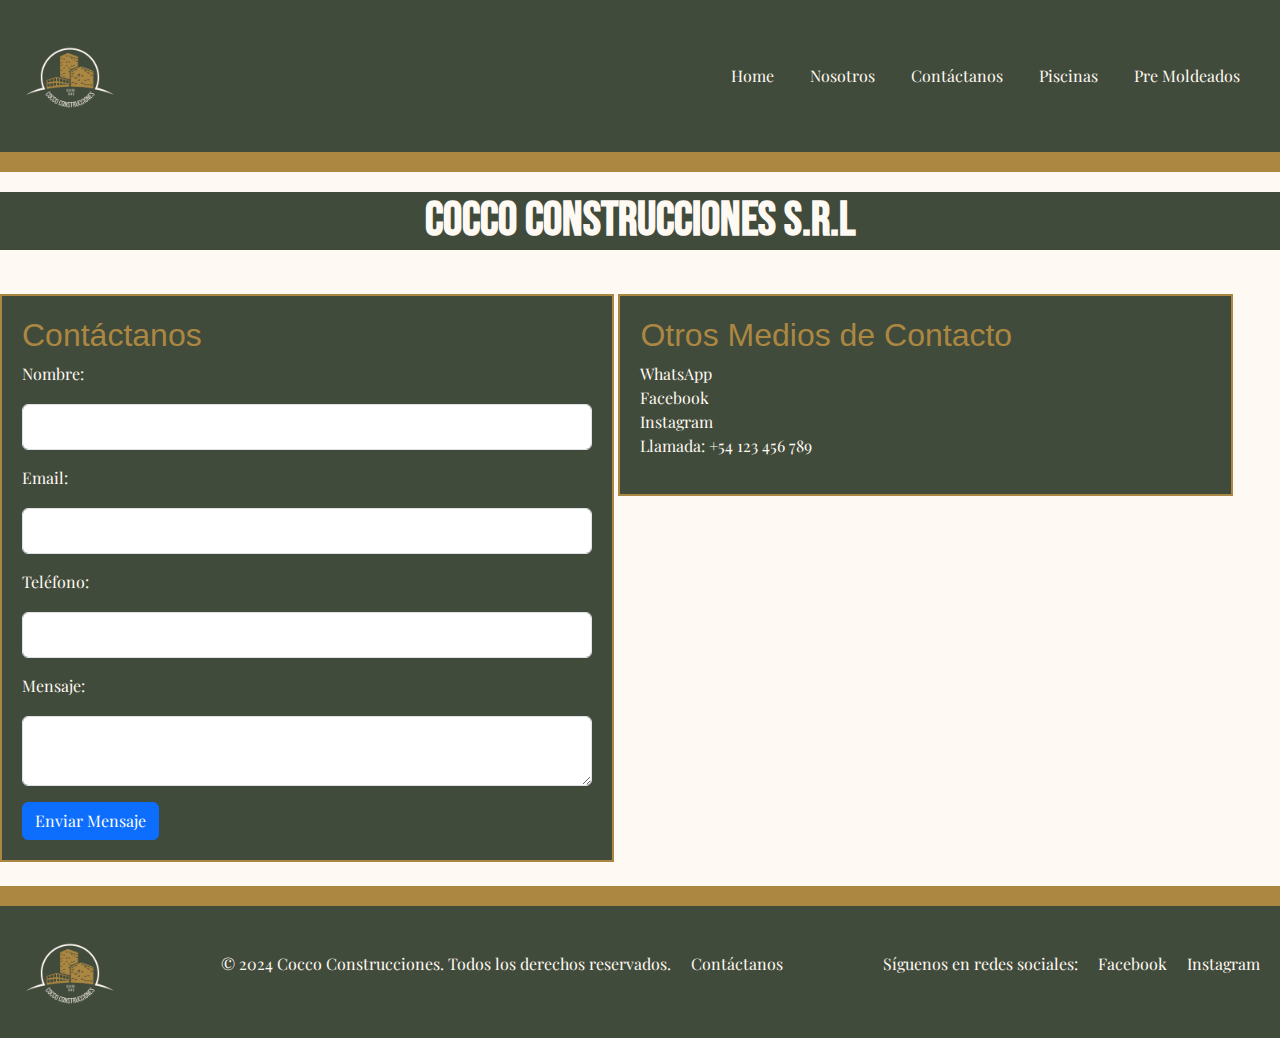
==== pages/contacto.html @ 95c601a2 "commit prouecto completo" ====
<!DOCTYPE html>  
<html lang="es">  
<head>  
    <meta charset="UTF-8">  
    <meta name="viewport" content="width=device-width, initial-scale=1.0">  
    <title>Contáctanos</title>  
    <link href="https://cdn.jsdelivr.net/npm/bootstrap@5.3.3/dist/css/bootstrap.min.css" rel="stylesheet" integrity="sha384-QWTKZyjpPEjISv5WaRU9OFeRpok6YctnYmDr5pNlyT2bRjXh0JMhjY6hW+ALEwIH" crossorigin="anonymous">
    <link rel="stylesheet" href="../css/styles.css">  
    <!-- tipografía general -->
    <link rel="preconnect" href="https://fonts.googleapis.com">
    <link rel="preconnect" href="https://fonts.gstatic.com" crossorigin>
    <link href="https://fonts.googleapis.com/css2?family=Bebas+Neue&family=Playfair+Display:ital,wght@0,400..900;1,400..900&display=swap" rel="stylesheet">
</head>  
<body>  
    <header>  
        <div class="logo text-center my-3">  
            <img src="../assets/img/1.png" alt="Logo Cocco Construcciones" width="100"> 
        </div> 
        <nav class="navbar navbar-expand-lg navbar-light bg-light">  
            <div class="container-fluid">    
              <button class="navbar-toggler" type="button" data-bs-toggle="collapse" data-bs-target="#navbarNav" aria-controls="navbarNav" aria-expanded="false" aria-label="Toggle navigation">  
                <span class="navbar-toggler-icon"></span>  
              </button>  
              <div class="collapse navbar-collapse" id="navbarNav">  
                <ul class="navbar-nav">
                    <li class="nav-item">  
                        <a class="nav-link"  href="../index.html">Home</a>  
                    </li>  
                    <li class="nav-item">  
                        <a class="nav-link" href="./nosotros.html">Nosotros</a>  
                    </li>  
                    <li class="nav-item">  
                        <a class="nav-link active" aria-current="page" href="./contacto.html">Contáctanos</a>  
                    </li>  
                    <li class="nav-item">  
                        <a class="nav-link" href="./piscinas.html">Piscinas</a>  
                    </li>  
                    <li class="nav-item">  
                        <a class="nav-link" href="./pre-moldeados.html">Pre Moldeados</a>  
                    </li> 
                </ul>  
              </div>  
            </div>  
          </nav>  
    </header>  

    <div class="nombre-empresa">
        <h1>COCCO CONSTRUCCIONES S.R.L</h1>
    </div>

    <div class="form-contactanos container my-4">  
        <h2>Contáctanos</h2>  
        <form action="enviar_mail.php" method="POST">  
            <div class="mb-3">
                <label for="name" class="form-label">Nombre:</label>  
                <input type="text" class="form-control" id="name" name="name" required>  
            </div>  
            <div class="mb-3">  
                <label for="email" class="form-label">Email:</label>  
                <input type="email" class="form-control" id="email" name="email" required>  
            </div>  
            <div class="mb-3">  
                <label for="phone" class="form-label">Teléfono:</label>  
                <input type="tel" class="form-control" id="phone" name="phone">  
            </div>  
            <div class="mb-3">  
                <label for="message" class="form-label">Mensaje:</label>  
                <textarea class="form-control" id="message" name="message" required></textarea>  
            </div>  
            <button type="submit" class="btn btn-primary">Enviar Mensaje</button>  
        </form>  
    </div>    

    <div class="metodos-contacto container my-4">  
        <h2>Otros Medios de Contacto</h2>  
        <ul class="list-unstyled">  
            <li><a href="https://wa.me/tu-numero" target="_blank">WhatsApp</a></li>  
            <li><a href="https://www.facebook.com/share/15ZcSmXiS8/" target="_blank">Facebook</a></li>  
            <li><a href="https://www.instagram.com/coccoconstrucciones?igsh=cnBlM29jOzG44enZk" target="_blank">Instagram</a></li>  
            <li>Llamada: +54 123 456 789</li>  
        </ul>  
    </div> 

    <footer class="text-center py-3">   
        <div class="logo">  
            <img src="../assets/img/1.png" alt="Logo Cocco Construcciones" width="100"> 
        </div> 
        <div>  
            <p>&copy; 2024 Cocco Construcciones. Todos los derechos reservados.</p> 
            <p><a href="./contacto.html">Contáctanos</a></p>  
        </div>  
        <div>  
            <p>Síguenos en redes sociales:</p>  
            <a href="https://www.facebook.com/share/15ZcSmXiS8/" target="_blank">Facebook</a>   
            <a href="https://www.instagram.com/coccoconstrucciones?igsh=cnBlM29jOzG44enZk" target="_blank">Instagram</a>    
        </div> 
    </footer>
    <script src="https://cdn.jsdelivr.net/npm/bootstrap@5.3.3/dist/js/bootstrap.bundle.min.js" integrity="sha384-YvpcrYf0tY3lHB60NNkmXc5s9fDVZLESaAA55NDzOxhy9GkcIdslK1eN7N6jIeHz" crossorigin="anonymous"></script> 
</body>  
</html>
---- css/styles.css ----
/* Reseteando vista general */
* { 
    margin: 0;
    padding: 0;
    box-sizing: border-box;
}

body {
    background-color: #fff9f3;
}

/* Tipografías */
.playfair-display-uniquifier {
    font-family: "Playfair Display", serif;
    font-optical-sizing: auto;
    font-weight: weight;
    font-style: normal;
  }
  
.bebas-neue-regular {
    font-family: "Bebas Neue", sans-serif;
    font-weight: 400;
    font-style: normal;
  }

body {
    font-family: "Playfair Display", serif;
}

/* Tamaño base para pantallas grandes */
h1 {  
    font-family: "Bebas Neue", sans-serif;  
    font-size: 2.5rem; 
}  

h2 {  
    font-family: 'Open Sans', 'Helvetica Neue', sans-serif;  
    font-size: 2rem; 
} 

/* Tamaño para pantallas pequeñas */ 
@media (max-width: 768px) {  
    h1 {  
        font-size: 1.8rem;  
    }  
    
    h2 {  
        font-size: 1.5rem; 
    }  
}

/* Logo del header y footer */
.logo {
    margin: 0;  
    padding: 0;  
    display: flex;  
    justify-content: center;
}

/* Estilos del header para todas las páginas */
header {
    background-color: #414b3b;  
    border-bottom: 20px solid #ab8742;  
    color: #fff9f3;  
    display: flex;  
    justify-content: space-between;  
    align-items: center;  
    padding: 10px 20px;   
    flex-wrap: wrap;
}

.navbar {
    padding: 0%;
}

.navbar-nav {  
    flex-direction: row;   
}  

/* Cambiar a columna en dispositivos pequeños */
@media (max-width: 768px) {  
    header {  
        flex-direction: column;  
        align-items: center;   
    }  

    .navbar-nav {  
        justify-content: center; 
    }  
}  
.container-fluid{
    background-color: #414b3b;
}

.navbar-toggler {
    background-color: #414b3b;
    border: 2px solid #ab8742;
}
.navbar-nav .nav-link.active {
    color: #fff9f3;
}

nav  ul {  
    list-style-type: none;
    margin: 0;  
    padding: 0;  
    display: flex;
    background-color: #414b3b;
}  

.navbar-nav .nav-link {
    color: #fff9f3;
} 

nav ul li {  
    margin-left: 20px;
}  

nav ul li a {  
    color: #fff9f3;
    background-color: #414b3b;
    text-decoration: none;
}  

nav ul li a:hover {  
    background-color: #ab8742;
    border-radius: 15%; 
}  

/* Estilos para pie de página */
footer {
    background-color: #414b3b;
    border-top: 20px solid #ab8742;
    color: #fff9f3;
    display: flex;  
    justify-content: space-between;  
    align-items: center;  
    padding: 20px; 
    flex-wrap: wrap;
}

footer div {
    margin: 0;  
    padding: 0;  
    display: flex;
    flex-wrap: wrap;
    background-color: #414b3b
}

footer div p {
    background-color: transparent;
    padding: 0px;
}
footer div a { 
    background-color: transparent;
    color: #fff9f3;
    text-align: center;
    margin-left: 20px;
    padding: 0px;
    text-decoration: none;
}
footer div a:hover {
    background-color: #ab8742;
    border-radius: 15%;
}

@media (max-width: 768px) {  
    footer {  
        flex-direction: column;
    }  
}

/* Estilo para Título principal de todas las páginas */
.nombre-empresa { 
    background-color: #414b3b; 
    text-align: center;   
    margin: 20px 0; /* Espacio arriba y abajo del título */  
}  

.nombre-empresa h1 {  
    font-size: 3em;  
    color: #fff9f3;   
    font-weight: bold;
}  

@media (max-width: 768px) {  
    .servicios, .proyectos {  
        padding: 15px;
    }  
}

/* Galleria página Principal */
.galeria-imagenes {  
    display: flex;   
    flex-wrap: wrap;  
    justify-content: center;  
    overflow: hidden;   
    width: 100%;   
}  

.galeria-imagenes .imagen {  
    flex: 1 0 auto; 
    width: 300px;   
    height: auto;  
}  

.servicios, .proyectos {  
    padding: 20px;   
    text-align: center;  
    background-color: #414b3b;
    color: #fff9f3;
    border: 2px solid #ab8742;  
    margin: 20px 0; 
}  
.servicios ul, .proyectos ul {
    list-style-type: none;
}

h2 {  
    font-size: 2em; 
    color: #ab8742;   
}  

/* Estilo para la parte de Contácto */

.form-contactanos, .metodos-contacto {
    width: 48%; /* Para dejar un espacio entre ambas mitades */  
    display: inline-block;  
    vertical-align: top;    
}

.form-contactanos {  
    padding: 20px;  
    background-color: #414b3b;
    color: #fff9f3;
    border: 2px solid #ab8742;
}  

@media (max-width: 768px) { 
    .form-contactanos, .metodos-contacto {  
        padding: 15px;  
        display: block;
        width: 100%;
        margin-bottom: 20px;
    }  
}

.form-contactanos input,   
.form-contactanos textarea {  
    width: 100%;  
    padding: 10px;  
    margin: 10px 0
}

.metodos-contacto {  
    padding: 20px;  
    background-color: #414b3b;
    color: #fff9f3;
    border: 2px solid #ab8742;
}

.metodos-contacto ul{
    list-style-type: none;
}

.metodos-contacto ul li a {  
    color: #fff9f3;
    background-color: #414b3b;
    text-decoration: none;
}  

.metodos-contacto ul li a:hover {  
    background-color: #ab8742; 
}  

/* Estilos Nosotros */

.sobre-nosotros {  
    padding: 20px; 
}

.sobre-nosotros h2 {
    text-align: center;
}

.nosotros-arriba {  
    display: flex;  
    justify-content: space-between;   
    flex-wrap: wrap; 
}

.nosotros-seccion {  
    background-color: #414b3b;  
    color: #fff9f3;  
    border: 2px solid #ab8742;  
    margin: 10px;   
    padding: 15px;   
    flex: 1 1 calc(50% - 20px);
}  

@media (max-width: 768px) {  
    .nosotros-seccion {  
        flex: 1 1 100%; /* Acumular columnas en dispositivos pequeños */  
    }  
}

.nosotros-seccion h3 {
    text-align: center;
    color: #ab8742;
}

.nuestros-valores{  
    background-color: #414b3b;
    color: #fff9f3;
    border: 2px solid #ab8742;
    text-align: center;
    margin: 10px;
    padding: 15px;
}

.nuestros-valores ul {
    list-style-type: none;
}

.nuestros-valores h3{ 
    color: #ab8742;
}
.nuestra-historia {  
    margin-top: 20px; 
    padding: 15px;  
    background-color: #414b3b;
    color: #fff9f3;
    border: 2px solid #ab8742;
}  

.nuestra-historia h3 {
    text-align: center;
    color: #ab8742;
}

/* Estilos de Piscinas */

.division-piscinas {
    margin: 20px 0;   
    padding: 15px;   
    text-align: center;  
    background-color: #414b3b;  
    color: #fff9f3;  
    border: 2px solid #ab8742; 
}

.division-piscinas p {
    font-size: 1.5rem;
}
.galeria-piscinas1 {  
    display: flex;   
    flex-wrap: wrap;   
    justify-content: center; 
    overflow: hidden;   
    width: 100%;  
}  

.galeria-piscinas1 .imagen-piscina {  
    flex: 1 0 auto; 
    width: 300px;   
    height: auto;  
}  

.galeria-piscinas2 {  
    display: flex;   
    flex-wrap: wrap;   
    justify-content: center;
    overflow: hidden;   
    width: 100%;    
}  

.galeria-piscinas2 .imagen-piscina {  
    flex: 1 0 auto; 
    width: 300px;   
    height: auto;  
}

@media (max-width: 768px) {  
    .galeria-piscinas2 {  
        display: flex;  
        flex-direction: column;   
        align-items: center;   
    }  

    .galeria-piscinas2 .imagen-piscina {  
        margin-bottom: 10px;   
        width: 90%;   
    }  
}

/* Estilo para Pre-Moldeados */

.premoldeados {
    margin-top: 20px; 
    margin-bottom: 20px;
    padding: 15px; 
    text-align: center;
    background-color: #414b3b;
    color: #fff9f3;
    border: 2px solid #ab8742;
}

.galeria-premoldeado1 {  
    display: flex;   
    flex-wrap: wrap;  
    justify-content: center; 
    overflow: hidden;   
    width: 100%;    
}  

.galeria-premoldeado1 .imagen-premoldeado {  
    flex: 1 0 auto; 
    width: 300px;   
    height: auto;  
}  

.galeria-premoldeado2 {  
    display: flex;   
    flex-wrap: wrap;   
    justify-content: center;   
    overflow: hidden;   
    width: 100%;    
}  

.galeria-premoldeado2 .imagen-premoldeado {  
    flex: 1 0 auto; 
    width: 300px;   
    height: auto;  
}  

@media (max-width: 768px) {  
    .galeria-premoldeado2 {  
        display: flex;  
        flex-direction: column;   
        align-items: center;   
    }  

    .galeria-premoldeado2 .imagen-premoldeado {  
        margin-bottom: 10px;   
        width: 90%;   
    }  
}
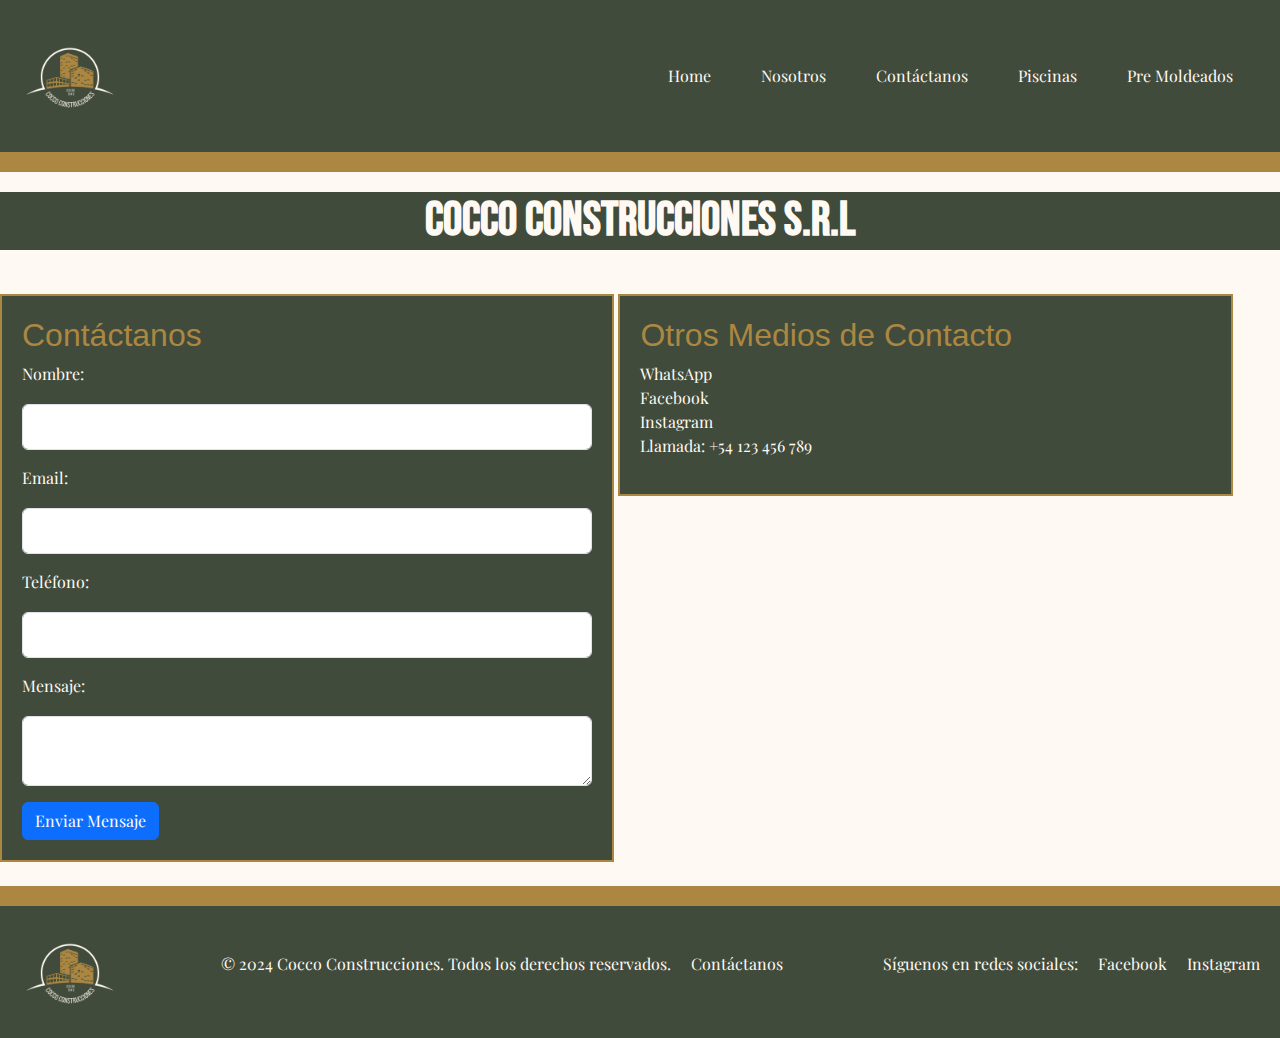
==== commit b24a084e: "add de SEO" ====
--- a/pages/contacto.html
+++ b/pages/contacto.html
@@ -2,7 +2,9 @@
 <html lang="es">  
 <head>  
     <meta charset="UTF-8">  
-    <meta name="viewport" content="width=device-width, initial-scale=1.0">  
+    <meta name="viewport" content="width=device-width, initial-scale=1.0">
+    <meta name="description" content="Contáctanos en Cocco Construcciones para consultas sobre nuestros servicios de construcción.">  
+    <meta name="keywords" content="contacto, Cocco Construcciones, servicios de construcción, consultas">  
     <title>Contáctanos</title>  
     <link href="https://cdn.jsdelivr.net/npm/bootstrap@5.3.3/dist/css/bootstrap.min.css" rel="stylesheet" integrity="sha384-QWTKZyjpPEjISv5WaRU9OFeRpok6YctnYmDr5pNlyT2bRjXh0JMhjY6hW+ALEwIH" crossorigin="anonymous">
     <link rel="stylesheet" href="../css/styles.css">  
--- a/css/styles.css
+++ b/css/styles.css
@@ -1,447 +1,435 @@
+@charset "UTF-8";
+/* Variables */
 /* Reseteando vista general */
-* { 
-    margin: 0;
-    padding: 0;
-    box-sizing: border-box;
+* {
+  margin: 0;
+  padding: 0;
+  box-sizing: border-box;
 }
 
 body {
-    background-color: #fff9f3;
+  background-color: #fff9f3;
+  font-family: "Playfair Display", serif;
 }
 
 /* Tipografías */
 .playfair-display-uniquifier {
-    font-family: "Playfair Display", serif;
-    font-optical-sizing: auto;
-    font-weight: weight;
-    font-style: normal;
-  }
-  
+  font-family: "Playfair Display", serif;
+  font-optical-sizing: auto;
+  font-weight: weight;
+  font-style: normal;
+}
+
 .bebas-neue-regular {
-    font-family: "Bebas Neue", sans-serif;
-    font-weight: 400;
-    font-style: normal;
-  }
-
-body {
-    font-family: "Playfair Display", serif;
+  font-family: "Bebas Neue", sans-serif;
+  font-weight: 400;
+  font-style: normal;
 }
 
 /* Tamaño base para pantallas grandes */
-h1 {  
-    font-family: "Bebas Neue", sans-serif;  
-    font-size: 2.5rem; 
-}  
-
-h2 {  
-    font-family: 'Open Sans', 'Helvetica Neue', sans-serif;  
-    font-size: 2rem; 
-} 
-
-/* Tamaño para pantallas pequeñas */ 
-@media (max-width: 768px) {  
-    h1 {  
-        font-size: 1.8rem;  
-    }  
-    
-    h2 {  
-        font-size: 1.5rem; 
-    }  
-}
-
+h1 {
+  font-family: "Bebas Neue", sans-serif;
+  font-size: 2.5rem;
+}
+
+h2 {
+  font-family: "Open Sans", "Helvetica Neue", sans-serif;
+  font-size: 2rem;
+}
+
+/* Tamaño para pantallas pequeñas */
+@media (max-width: 768px) {
+  h1 {
+    font-size: 1.8rem;
+  }
+  h2 {
+    font-size: 1.5rem;
+  }
+}
 /* Logo del header y footer */
 .logo {
-    margin: 0;  
-    padding: 0;  
-    display: flex;  
-    justify-content: center;
+  margin: 0;
+  padding: 0;
+  display: flex;
+  justify-content: center;
 }
 
 /* Estilos del header para todas las páginas */
 header {
-    background-color: #414b3b;  
-    border-bottom: 20px solid #ab8742;  
-    color: #fff9f3;  
-    display: flex;  
-    justify-content: space-between;  
-    align-items: center;  
-    padding: 10px 20px;   
-    flex-wrap: wrap;
-}
-
-.navbar {
-    padding: 0%;
-}
-
-.navbar-nav {  
-    flex-direction: row;   
-}  
+  background-color: #414b3b;
+  border-bottom: 20px solid #ab8742;
+  color: #fff9f3;
+  display: flex;
+  justify-content: space-between;
+  align-items: center;
+  padding: 10px 20px;
+  flex-wrap: wrap;
+}
+header .navbar {
+  padding: 0;
+  /* Estilo general del menú */
+}
+header .navbar .navbar-nav {
+  display: flex;
+  flex-direction: row;
+}
+header .navbar .navbar-nav .nav-link {
+  color: #fff9f3;
+  padding: 10px 15px;
+  text-decoration: none;
+  transition: background-color 0.3s;
+}
+header .navbar .navbar-nav .nav-link:hover {
+  background-color: #ab8742;
+}
+
+.container-fluid {
+  background-color: #414b3b;
+}
+
+.navbar-toggler {
+  background-color: #414b3b;
+  border: 2px solid #ab8742;
+}
+
+nav ul {
+  list-style-type: none;
+  margin: 0;
+  padding: 0;
+  display: flex;
+  background-color: #414b3b;
+}
+nav ul li {
+  margin-left: 20px;
+}
+nav ul li a {
+  color: #fff9f3;
+  background-color: #414b3b;
+  text-decoration: none;
+}
+nav ul li a:hover {
+  background-color: #ab8742;
+  border-radius: 15%;
+}
 
 /* Cambiar a columna en dispositivos pequeños */
-@media (max-width: 768px) {  
-    header {  
-        flex-direction: column;  
-        align-items: center;   
-    }  
-
-    .navbar-nav {  
-        justify-content: center; 
-    }  
-}  
-.container-fluid{
-    background-color: #414b3b;
-}
-
-.navbar-toggler {
-    background-color: #414b3b;
-    border: 2px solid #ab8742;
-}
-.navbar-nav .nav-link.active {
-    color: #fff9f3;
-}
-
-nav  ul {  
-    list-style-type: none;
-    margin: 0;  
-    padding: 0;  
+@media (max-width: 768px) {
+  header {
+    flex-direction: column;
+    align-items: center;
+  }
+  header .navbar-nav {
+    flex-direction: column;
+    width: 100%;
     display: flex;
-    background-color: #414b3b;
-}  
-
-.navbar-nav .nav-link {
-    color: #fff9f3;
-} 
-
-nav ul li {  
-    margin-left: 20px;
-}  
-
-nav ul li a {  
-    color: #fff9f3;
-    background-color: #414b3b;
-    text-decoration: none;
-}  
-
-nav ul li a:hover {  
-    background-color: #ab8742;
-    border-radius: 15%; 
-}  
-
+  }
+  header .navbar-nav .nav-item {
+    width: 100%;
+  }
+  header .navbar-nav .nav-link {
+    padding: 15px;
+    text-align: center;
+  }
+  ul {
+    display: flex;
+    flex-direction: column;
+  }
+}
 /* Estilos para pie de página */
 footer {
-    background-color: #414b3b;
-    border-top: 20px solid #ab8742;
-    color: #fff9f3;
-    display: flex;  
-    justify-content: space-between;  
-    align-items: center;  
-    padding: 20px; 
-    flex-wrap: wrap;
-}
-
+  background-color: #414b3b;
+  border-top: 20px solid #ab8742;
+  color: #fff9f3;
+  display: flex;
+  justify-content: space-between;
+  align-items: center;
+  padding: 20px;
+  flex-wrap: wrap;
+}
 footer div {
-    margin: 0;  
-    padding: 0;  
-    display: flex;
-    flex-wrap: wrap;
-    background-color: #414b3b
-}
-
+  margin: 0;
+  padding: 0;
+  display: flex;
+  flex-wrap: wrap;
+  background-color: #414b3b;
+}
 footer div p {
-    background-color: transparent;
-    padding: 0px;
-}
-footer div a { 
-    background-color: transparent;
-    color: #fff9f3;
-    text-align: center;
-    margin-left: 20px;
-    padding: 0px;
-    text-decoration: none;
+  background-color: transparent;
+  padding: 0;
+}
+footer div a {
+  background-color: transparent;
+  color: #fff9f3;
+  text-align: center;
+  margin-left: 20px;
+  padding: 0;
+  text-decoration: none;
 }
 footer div a:hover {
-    background-color: #ab8742;
-    border-radius: 15%;
-}
-
-@media (max-width: 768px) {  
-    footer {  
-        flex-direction: column;
-    }  
-}
-
+  background-color: #ab8742;
+  border-radius: 15%;
+}
+
+@media (max-width: 768px) {
+  footer {
+    flex-direction: column;
+  }
+}
 /* Estilo para Título principal de todas las páginas */
-.nombre-empresa { 
-    background-color: #414b3b; 
-    text-align: center;   
-    margin: 20px 0; /* Espacio arriba y abajo del título */  
-}  
-
-.nombre-empresa h1 {  
-    font-size: 3em;  
-    color: #fff9f3;   
-    font-weight: bold;
-}  
-
-@media (max-width: 768px) {  
-    .servicios, .proyectos {  
-        padding: 15px;
-    }  
-}
-
-/* Galleria página Principal */
-.galeria-imagenes {  
-    display: flex;   
-    flex-wrap: wrap;  
-    justify-content: center;  
-    overflow: hidden;   
-    width: 100%;   
-}  
-
-.galeria-imagenes .imagen {  
-    flex: 1 0 auto; 
-    width: 300px;   
-    height: auto;  
-}  
-
-.servicios, .proyectos {  
-    padding: 20px;   
-    text-align: center;  
-    background-color: #414b3b;
-    color: #fff9f3;
-    border: 2px solid #ab8742;  
-    margin: 20px 0; 
-}  
-.servicios ul, .proyectos ul {
-    list-style-type: none;
-}
-
-h2 {  
-    font-size: 2em; 
-    color: #ab8742;   
-}  
-
-/* Estilo para la parte de Contácto */
-
-.form-contactanos, .metodos-contacto {
-    width: 48%; /* Para dejar un espacio entre ambas mitades */  
-    display: inline-block;  
-    vertical-align: top;    
-}
-
-.form-contactanos {  
-    padding: 20px;  
-    background-color: #414b3b;
-    color: #fff9f3;
-    border: 2px solid #ab8742;
-}  
-
-@media (max-width: 768px) { 
-    .form-contactanos, .metodos-contacto {  
-        padding: 15px;  
-        display: block;
-        width: 100%;
-        margin-bottom: 20px;
-    }  
-}
-
-.form-contactanos input,   
-.form-contactanos textarea {  
-    width: 100%;  
-    padding: 10px;  
-    margin: 10px 0
-}
-
-.metodos-contacto {  
-    padding: 20px;  
-    background-color: #414b3b;
-    color: #fff9f3;
-    border: 2px solid #ab8742;
-}
-
-.metodos-contacto ul{
-    list-style-type: none;
-}
-
-.metodos-contacto ul li a {  
-    color: #fff9f3;
-    background-color: #414b3b;
-    text-decoration: none;
-}  
-
-.metodos-contacto ul li a:hover {  
-    background-color: #ab8742; 
-}  
-
+.nombre-empresa {
+  background-color: #414b3b;
+  text-align: center;
+  margin: 20px 0; /* Espacio arriba y abajo del título */
+}
+.nombre-empresa h1 {
+  font-size: 3em;
+  color: #fff9f3;
+  font-weight: bold;
+}
+
+@media (max-width: 768px) {
+  .servicios,
+  .proyectos {
+    padding: 15px;
+  }
+}
+/* Galería página Principal */
+.galeria-principal {
+  margin: 20px 0;
+  padding: 15px;
+  text-align: center;
+  background-color: #414b3b;
+  color: #fff9f3;
+  border: 2px solid #ab8742;
+}
+
+.galeria-imagenes {
+  display: flex;
+  flex-wrap: wrap;
+  justify-content: center;
+  overflow: hidden;
+  width: 100%;
+}
+.galeria-imagenes .imagen-principal {
+  flex: 1 0 auto;
+  width: 300px;
+  height: auto;
+}
+
+.carousel-item img {
+  width: 100%;
+  height: auto;
+  transition: transform 0.5s ease-in-out; /* Transición para el efecto de zoom */
+}
+.carousel-item:hover img {
+  transform: scale(1.05); /* Efecto de zoom */
+}
+
+/* Servicios y Proyectos */
+.servicios,
+.proyectos {
+  padding: 20px;
+  text-align: center;
+  background-color: #414b3b;
+  color: #fff9f3;
+  border: 2px solid #ab8742;
+  margin: 20px 0;
+}
+.servicios ul,
+.proyectos ul {
+  list-style-type: none;
+}
+
+h2 {
+  font-size: 2em;
+  color: #ab8742;
+}
+
+/* Estilo para la parte de Contacto */
+.form-contactanos,
+.metodos-contacto {
+  width: 48%; /* Para dejar un espacio entre ambas mitades */
+  display: inline-block;
+  vertical-align: top;
+}
+.form-contactanos.form-contactanos,
+.metodos-contacto.form-contactanos {
+  padding: 20px;
+  background-color: #414b3b;
+  color: #fff9f3;
+  border: 2px solid #ab8742;
+}
+.form-contactanos.form-contactanos input,
+.form-contactanos.form-contactanos textarea,
+.metodos-contacto.form-contactanos input,
+.metodos-contacto.form-contactanos textarea {
+  width: 100%;
+  padding: 10px;
+  margin: 10px 0;
+}
+.form-contactanos.metodos-contacto,
+.metodos-contacto.metodos-contacto {
+  padding: 20px;
+  background-color: #414b3b;
+  color: #fff9f3;
+  border: 2px solid #ab8742;
+}
+.form-contactanos.metodos-contacto ul,
+.metodos-contacto.metodos-contacto ul {
+  list-style-type: none;
+}
+.form-contactanos.metodos-contacto ul li a,
+.metodos-contacto.metodos-contacto ul li a {
+  color: #fff9f3;
+  background-color: #414b3b;
+  text-decoration: none;
+}
+.form-contactanos.metodos-contacto ul li a:hover,
+.metodos-contacto.metodos-contacto ul li a:hover {
+  background-color: #ab8742;
+}
+
+@media (max-width: 768px) {
+  .form-contactanos,
+  .metodos-contacto {
+    padding: 15px;
+    display: block;
+    width: 100%;
+    margin-bottom: 20px;
+  }
+}
 /* Estilos Nosotros */
-
-.sobre-nosotros {  
-    padding: 20px; 
-}
-
+.sobre-nosotros {
+  padding: 20px;
+}
 .sobre-nosotros h2 {
-    text-align: center;
-}
-
-.nosotros-arriba {  
-    display: flex;  
-    justify-content: space-between;   
-    flex-wrap: wrap; 
-}
-
-.nosotros-seccion {  
-    background-color: #414b3b;  
-    color: #fff9f3;  
-    border: 2px solid #ab8742;  
-    margin: 10px;   
-    padding: 15px;   
-    flex: 1 1 calc(50% - 20px);
-}  
-
-@media (max-width: 768px) {  
-    .nosotros-seccion {  
-        flex: 1 1 100%; /* Acumular columnas en dispositivos pequeños */  
-    }  
-}
-
+  text-align: center;
+}
+
+.nosotros-arriba {
+  display: flex;
+  justify-content: space-between;
+  flex-wrap: wrap;
+}
+
+.nosotros-seccion {
+  background-color: #414b3b;
+  color: #fff9f3;
+  border: 2px solid #ab8742;
+  margin: 10px;
+  padding: 15px;
+  flex: 1 1 calc(50% - 20px); /* 50% menos el margen */
+}
 .nosotros-seccion h3 {
-    text-align: center;
-    color: #ab8742;
-}
-
-.nuestros-valores{  
-    background-color: #414b3b;
-    color: #fff9f3;
-    border: 2px solid #ab8742;
-    text-align: center;
-    margin: 10px;
-    padding: 15px;
-}
-
+  text-align: center;
+  color: #ab8742;
+}
+
+@media (max-width: 768px) {
+  .nosotros-seccion {
+    flex: 1 1 100%; /* Acumular columnas en dispositivos pequeños */
+  }
+}
+.nuestros-valores {
+  background-color: #414b3b;
+  color: #fff9f3;
+  border: 2px solid #ab8742;
+  text-align: center;
+  margin: 10px;
+  padding: 15px;
+}
 .nuestros-valores ul {
-    list-style-type: none;
-}
-
-.nuestros-valores h3{ 
-    color: #ab8742;
-}
-.nuestra-historia {  
-    margin-top: 20px; 
-    padding: 15px;  
-    background-color: #414b3b;
-    color: #fff9f3;
-    border: 2px solid #ab8742;
-}  
-
+  list-style-type: none;
+}
+.nuestros-valores h3 {
+  color: #ab8742;
+}
+
+.nuestra-historia {
+  margin-top: 20px;
+  padding: 15px;
+  background-color: #414b3b;
+  color: #fff9f3;
+  border: 2px solid #ab8742;
+}
 .nuestra-historia h3 {
-    text-align: center;
-    color: #ab8742;
+  text-align: center;
+  color: #ab8742;
 }
 
 /* Estilos de Piscinas */
-
 .division-piscinas {
-    margin: 20px 0;   
-    padding: 15px;   
-    text-align: center;  
-    background-color: #414b3b;  
-    color: #fff9f3;  
-    border: 2px solid #ab8742; 
-}
-
+  margin: 20px 0;
+  padding: 15px;
+  text-align: center;
+  background-color: #414b3b;
+  color: #fff9f3;
+  border: 2px solid #ab8742;
+}
 .division-piscinas p {
-    font-size: 1.5rem;
-}
-.galeria-piscinas1 {  
-    display: flex;   
-    flex-wrap: wrap;   
-    justify-content: center; 
-    overflow: hidden;   
-    width: 100%;  
-}  
-
-.galeria-piscinas1 .imagen-piscina {  
-    flex: 1 0 auto; 
-    width: 300px;   
-    height: auto;  
-}  
-
-.galeria-piscinas2 {  
-    display: flex;   
-    flex-wrap: wrap;   
-    justify-content: center;
-    overflow: hidden;   
-    width: 100%;    
-}  
-
-.galeria-piscinas2 .imagen-piscina {  
-    flex: 1 0 auto; 
-    width: 300px;   
-    height: auto;  
-}
-
-@media (max-width: 768px) {  
-    .galeria-piscinas2 {  
-        display: flex;  
-        flex-direction: column;   
-        align-items: center;   
-    }  
-
-    .galeria-piscinas2 .imagen-piscina {  
-        margin-bottom: 10px;   
-        width: 90%;   
-    }  
-}
-
+  font-size: 1.5rem;
+}
+
+.galeria-piscinas1,
+.galeria-piscinas2 {
+  display: flex;
+  flex-wrap: wrap;
+  justify-content: center;
+  overflow: hidden;
+  width: 100%;
+}
+.galeria-piscinas1 .imagen-piscina,
+.galeria-piscinas2 .imagen-piscina {
+  flex: 1 0 auto;
+  width: 300px;
+  height: auto;
+}
+
+@media (max-width: 768px) {
+  .galeria-piscinas2 {
+    flex-direction: column;
+    align-items: center;
+  }
+  .galeria-piscinas2 .imagen-piscina {
+    margin-bottom: 10px;
+    width: 90%;
+  }
+}
 /* Estilo para Pre-Moldeados */
-
 .premoldeados {
-    margin-top: 20px; 
-    margin-bottom: 20px;
-    padding: 15px; 
-    text-align: center;
-    background-color: #414b3b;
-    color: #fff9f3;
-    border: 2px solid #ab8742;
-}
-
-.galeria-premoldeado1 {  
-    display: flex;   
-    flex-wrap: wrap;  
-    justify-content: center; 
-    overflow: hidden;   
-    width: 100%;    
-}  
-
-.galeria-premoldeado1 .imagen-premoldeado {  
-    flex: 1 0 auto; 
-    width: 300px;   
-    height: auto;  
-}  
-
-.galeria-premoldeado2 {  
-    display: flex;   
-    flex-wrap: wrap;   
-    justify-content: center;   
-    overflow: hidden;   
-    width: 100%;    
-}  
-
-.galeria-premoldeado2 .imagen-premoldeado {  
-    flex: 1 0 auto; 
-    width: 300px;   
-    height: auto;  
-}  
-
-@media (max-width: 768px) {  
-    .galeria-premoldeado2 {  
-        display: flex;  
-        flex-direction: column;   
-        align-items: center;   
-    }  
-
-    .galeria-premoldeado2 .imagen-premoldeado {  
-        margin-bottom: 10px;   
-        width: 90%;   
-    }  
-}
+  margin-top: 20px;
+  margin-bottom: 20px;
+  padding: 15px;
+  text-align: center;
+  background-color: #414b3b;
+  color: #fff9f3;
+  border: 2px solid #ab8742;
+}
+
+.galeria-premoldeado1,
+.galeria-premoldeado2 {
+  display: flex;
+  flex-wrap: wrap;
+  justify-content: center;
+  overflow: hidden;
+  width: 100%;
+}
+.galeria-premoldeado1 .imagen-premoldeado,
+.galeria-premoldeado2 .imagen-premoldeado {
+  flex: 1 0 auto;
+  width: 300px;
+  height: auto;
+}
+
+@media (max-width: 768px) {
+  .galeria-premoldeado2 {
+    flex-direction: column;
+    align-items: center;
+  }
+  .galeria-premoldeado2 .imagen-premoldeado {
+    margin-bottom: 10px;
+    width: 90%;
+  }
+}
+
+/*# sourceMappingURL=styles.css.map */
